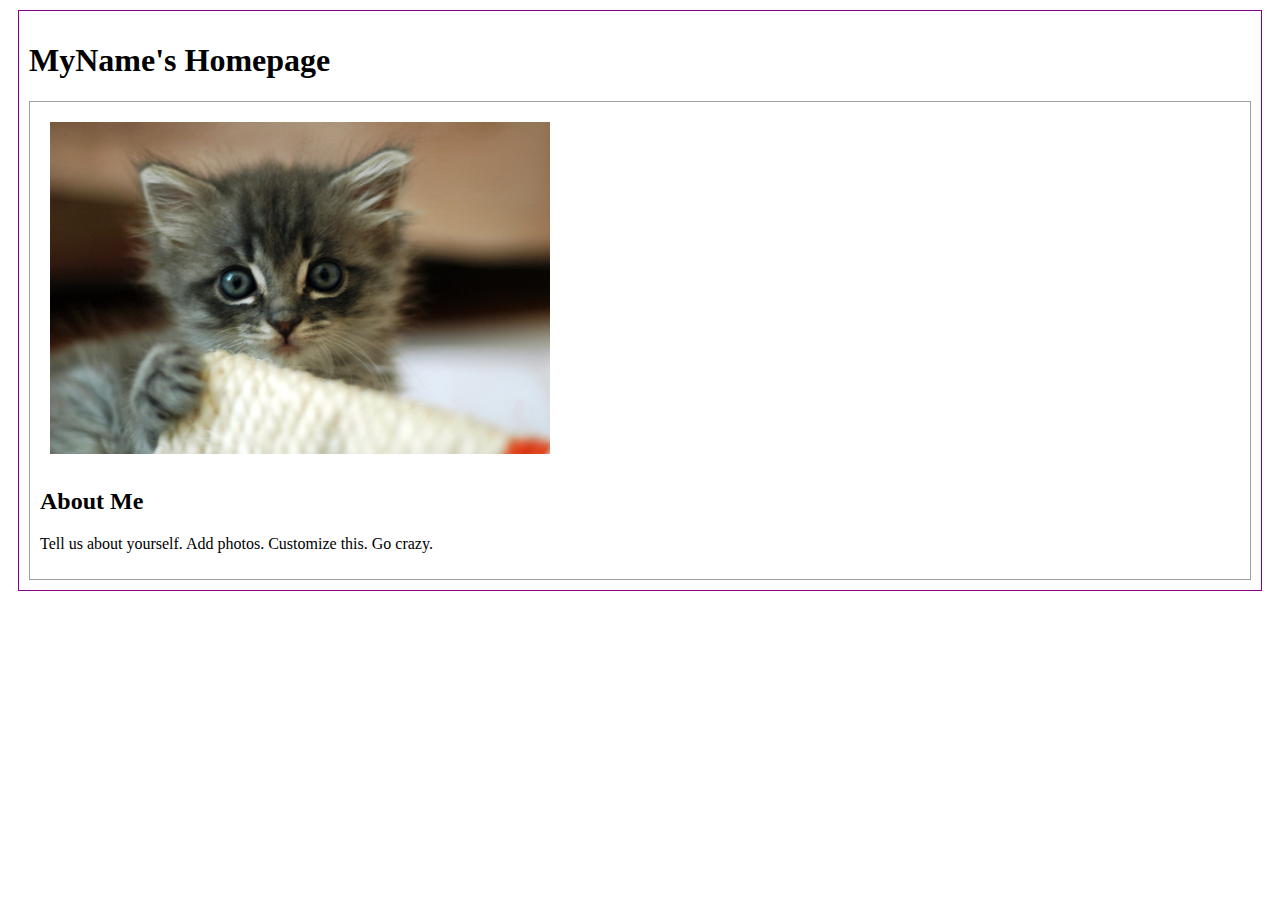
==== index.html @ c4196ca4 "Initial commit" ====
<!DOCTYPE html>
<html>
<head>
	<!-- This title is used for tabs and bookmarks -->
	<title>MyName's Homepage</title>

	<!-- Use UTF character set, a good idea with any webpage -->
  <meta charset="UTF-8" />
	<!-- Set viewport so page remains consistently scaled w narrow devices -->
  <meta name="viewport" content="width=device-width, initial-scale=1.0" />
	<!-- Include a sitewide CSS file for consistent styling across the site -->
	<link rel="stylesheet" type="text/css" href="css/site.css">
	<!-- Experiment-specifc CSS file for any special styling of this particular page -->
	<link rel="stylesheet" type="text/css" href="css/homepage.css">
	<!-- Link to javascript file - DEFER waits until all elements are rendered -->
	<script type="text/javascript" src="./js/experiment.js"></script>
</head>
<body>
	<!-- Style this page by changing the CSS in ../css/site.css or css/experiment.css -->
	<main id="content">
		<section>
			<h1>MyName's Homepage</h1>
			<div class="minor-section">
					<!-- Note that all filenames use lowercase and no spaces -->
					<img class="cat-photo" src="./img/cute-grey-kitten.jpg">
					<h2>About Me</h2>
					<p>Tell us about yourself. Add photos. Customize this. Go crazy.</p>
			</div>

		</section>
		<nav id="links">
			<!-- Put links to experiments here. -->
		</nav>
	</main>
</body>
</html>
---- css/site.css ----
#content {
  margin: 10px;080;
  padding: 10px;
  border: solid 1px #808
}

.minor-section {
  padding: 10px;
  border: solid 1px #A0A0A0;
}
---- css/homepage.css ----
.cat-photo {
  margin: 10px;
  max-width: 500px;
}
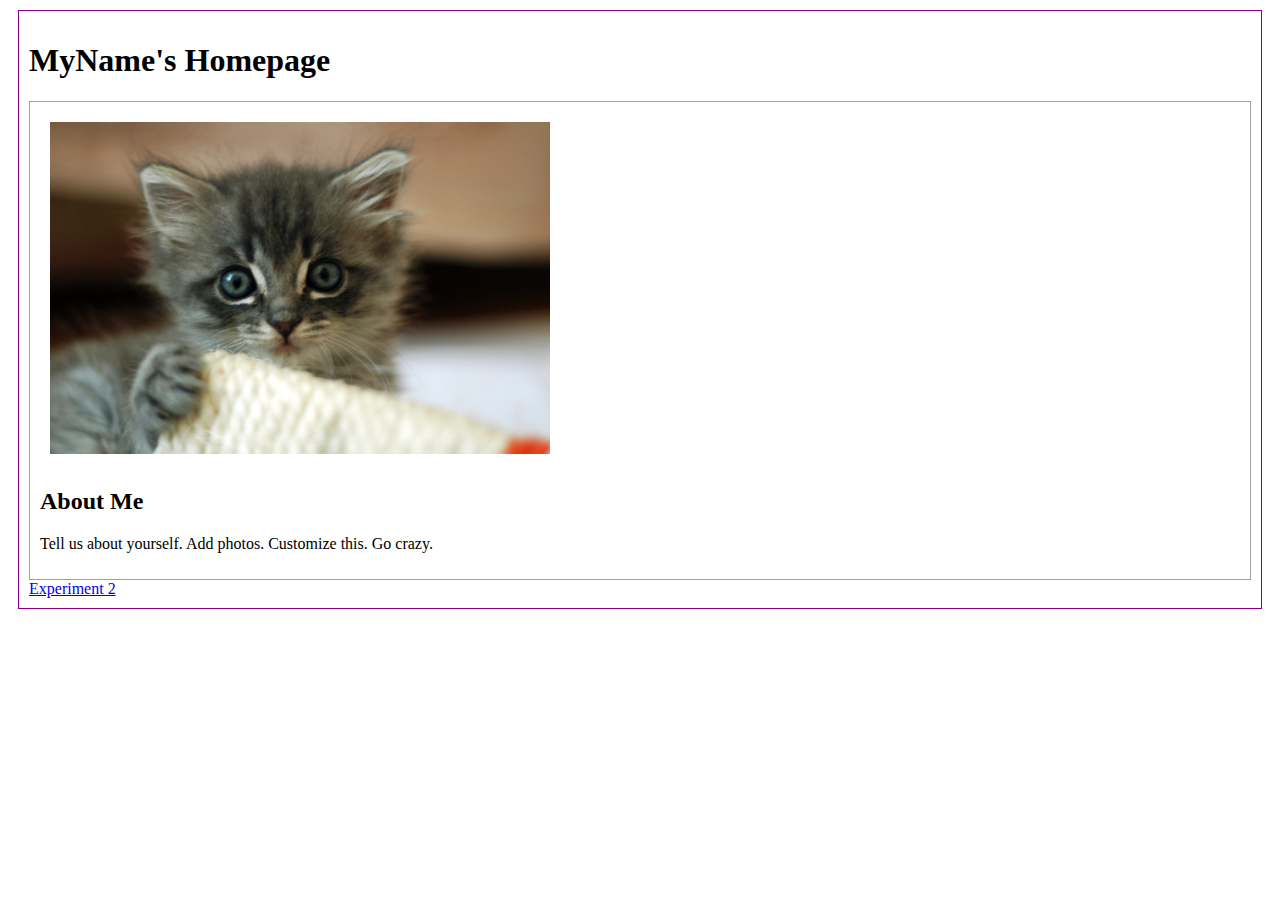
==== commit 73c19be2: "finished coding" ====
--- a/index.html
+++ b/index.html
@@ -30,6 +30,7 @@
 		</section>
 		<nav id="links">
 			<!-- Put links to experiments here. -->
+			<a href="experiment2/index.html" class="button">Experiment 2</a>
 		</nav>
 	</main>
 </body>
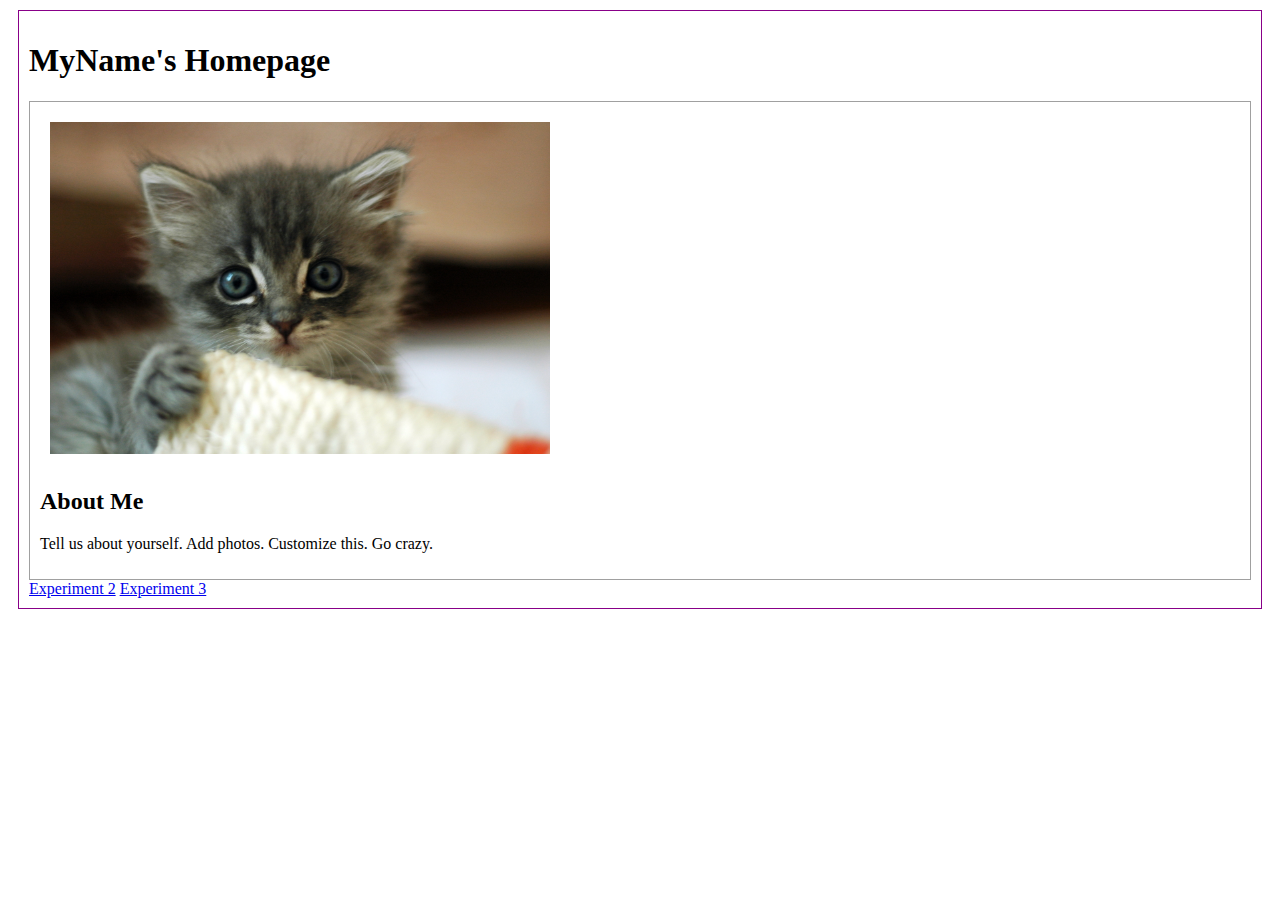
==== commit d1b87122: "finished coding" ====
--- a/index.html
+++ b/index.html
@@ -31,6 +31,7 @@
 		<nav id="links">
 			<!-- Put links to experiments here. -->
 			<a href="experiment2/index.html" class="button">Experiment 2</a>
+			<a href="experiment3/index.html" class="button">Experiment 3</a>
 		</nav>
 	</main>
 </body>
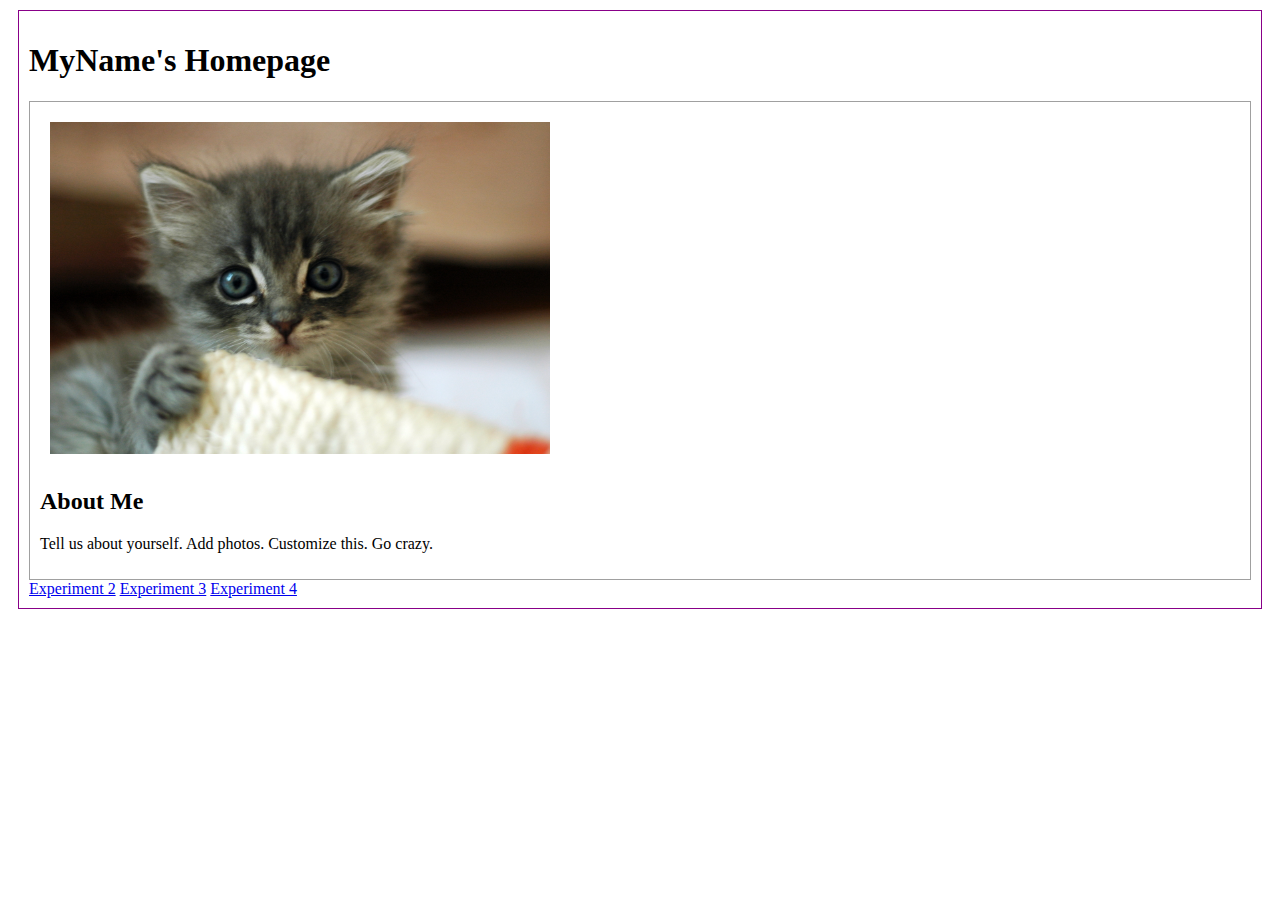
==== commit d6365978: "writing and buttons" ====
--- a/index.html
+++ b/index.html
@@ -32,6 +32,7 @@
 			<!-- Put links to experiments here. -->
 			<a href="experiment2/index.html" class="button">Experiment 2</a>
 			<a href="experiment3/index.html" class="button">Experiment 3</a>
+			<a href="experiment4/index.html" class="button">Experiment 4</a>
 		</nav>
 	</main>
 </body>
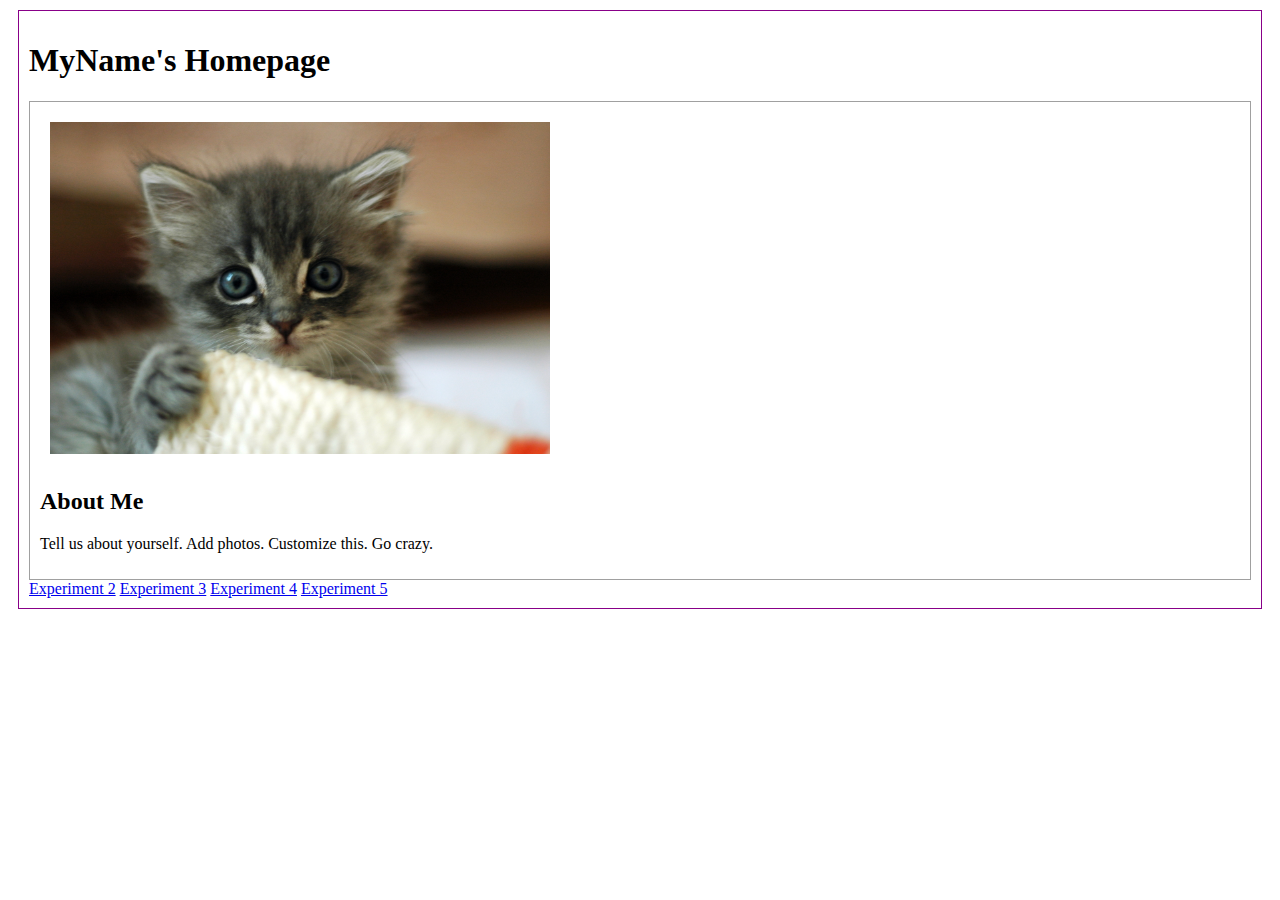
==== commit 45c5d39f: "writing done" ====
--- a/index.html
+++ b/index.html
@@ -33,6 +33,7 @@
 			<a href="experiment2/index.html" class="button">Experiment 2</a>
 			<a href="experiment3/index.html" class="button">Experiment 3</a>
 			<a href="experiment4/index.html" class="button">Experiment 4</a>
+			<a href="experiment5/index.html" class="button">Experiment 5</a>
 		</nav>
 	</main>
 </body>
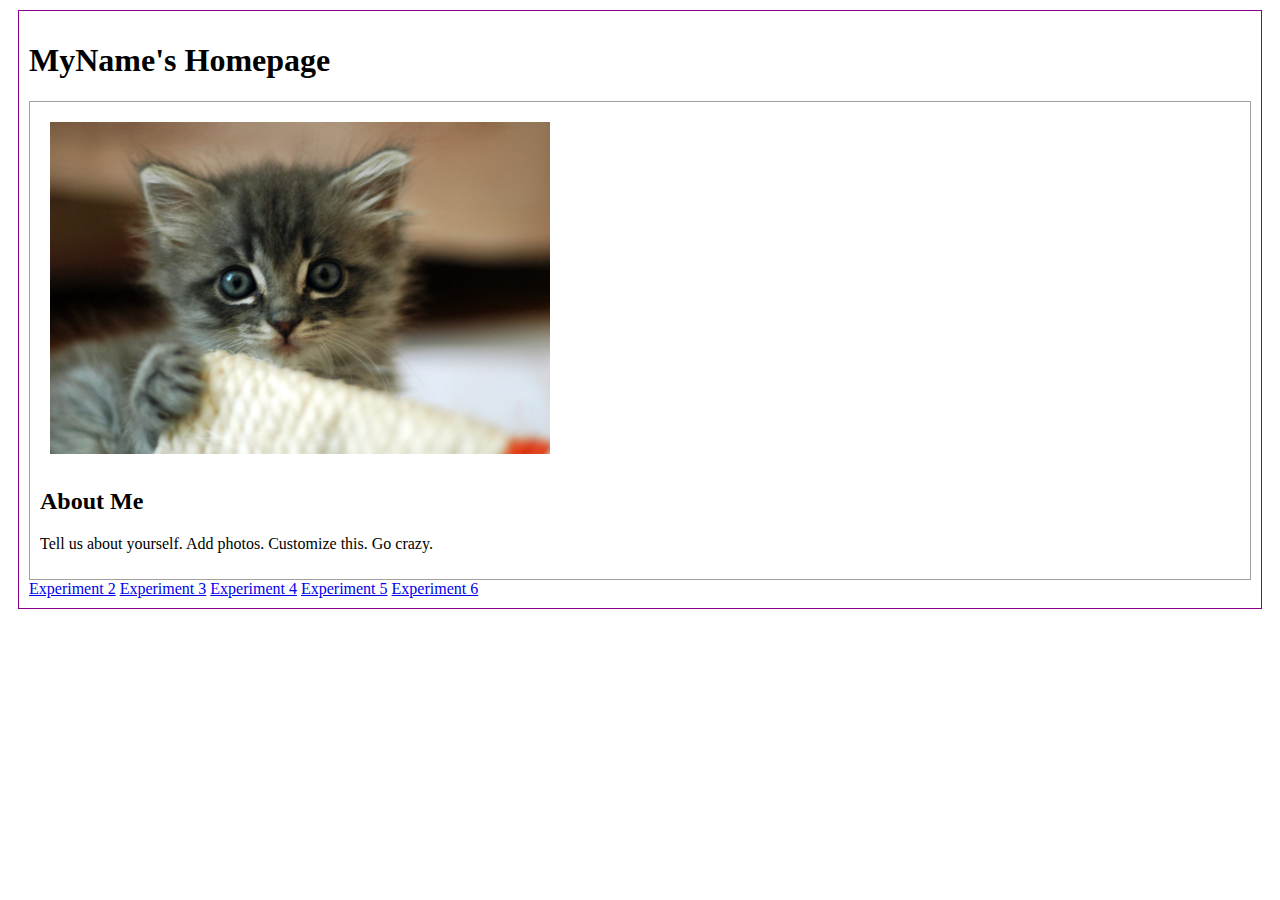
==== commit b4da7afd: "added button on main page" ====
--- a/index.html
+++ b/index.html
@@ -34,6 +34,7 @@
 			<a href="experiment3/index.html" class="button">Experiment 3</a>
 			<a href="experiment4/index.html" class="button">Experiment 4</a>
 			<a href="experiment5/index.html" class="button">Experiment 5</a>
+			<a href="experiment6/index.html" class="button">Experiment 6</a>
 		</nav>
 	</main>
 </body>
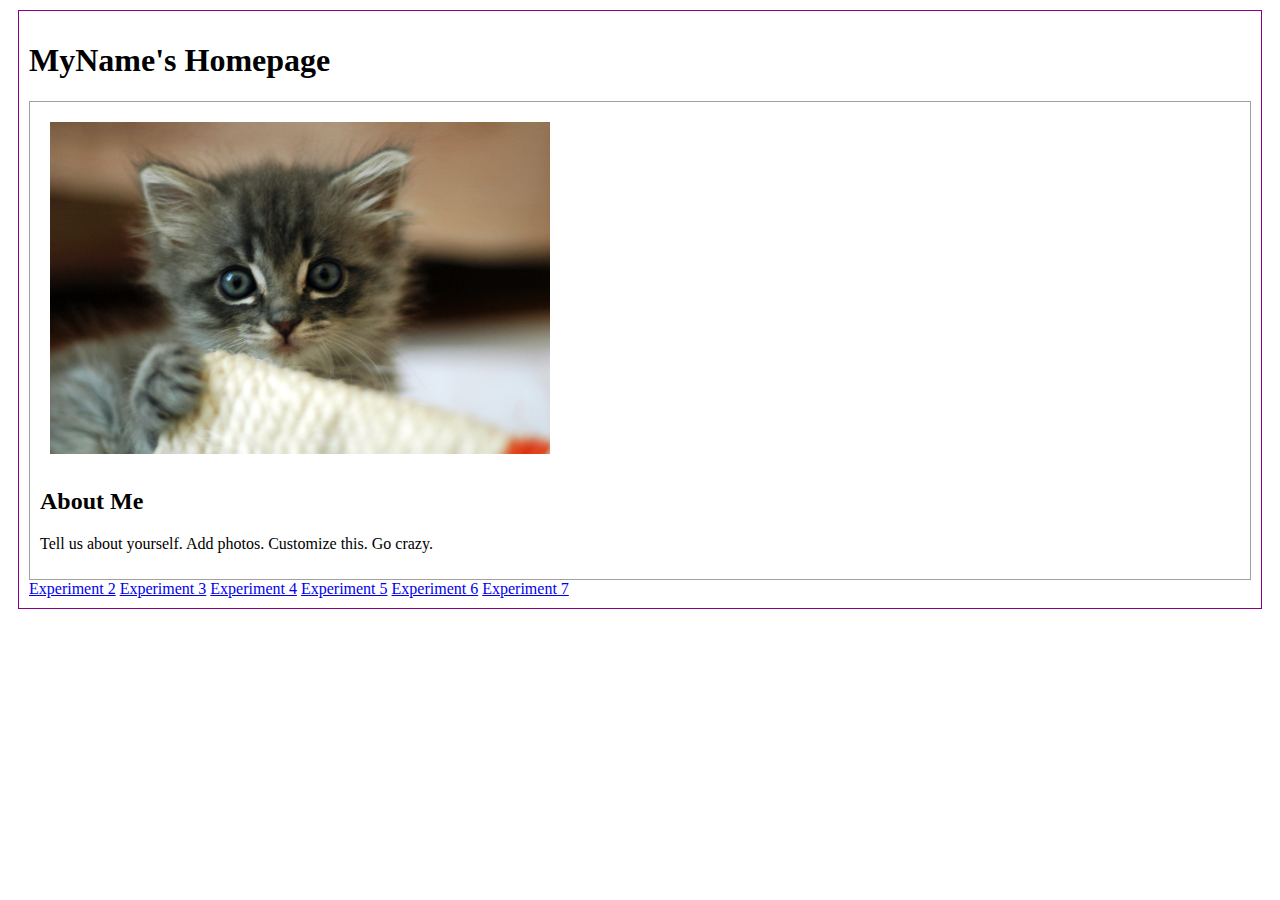
==== commit 65ebe0ba: "i have no clue what is being commited here" ====
--- a/index.html
+++ b/index.html
@@ -35,6 +35,7 @@
 			<a href="experiment4/index.html" class="button">Experiment 4</a>
 			<a href="experiment5/index.html" class="button">Experiment 5</a>
 			<a href="experiment6/index.html" class="button">Experiment 6</a>
+			<a href="experiment7/index.html" class="button">Experiment 7</a>
 		</nav>
 	</main>
 </body>
